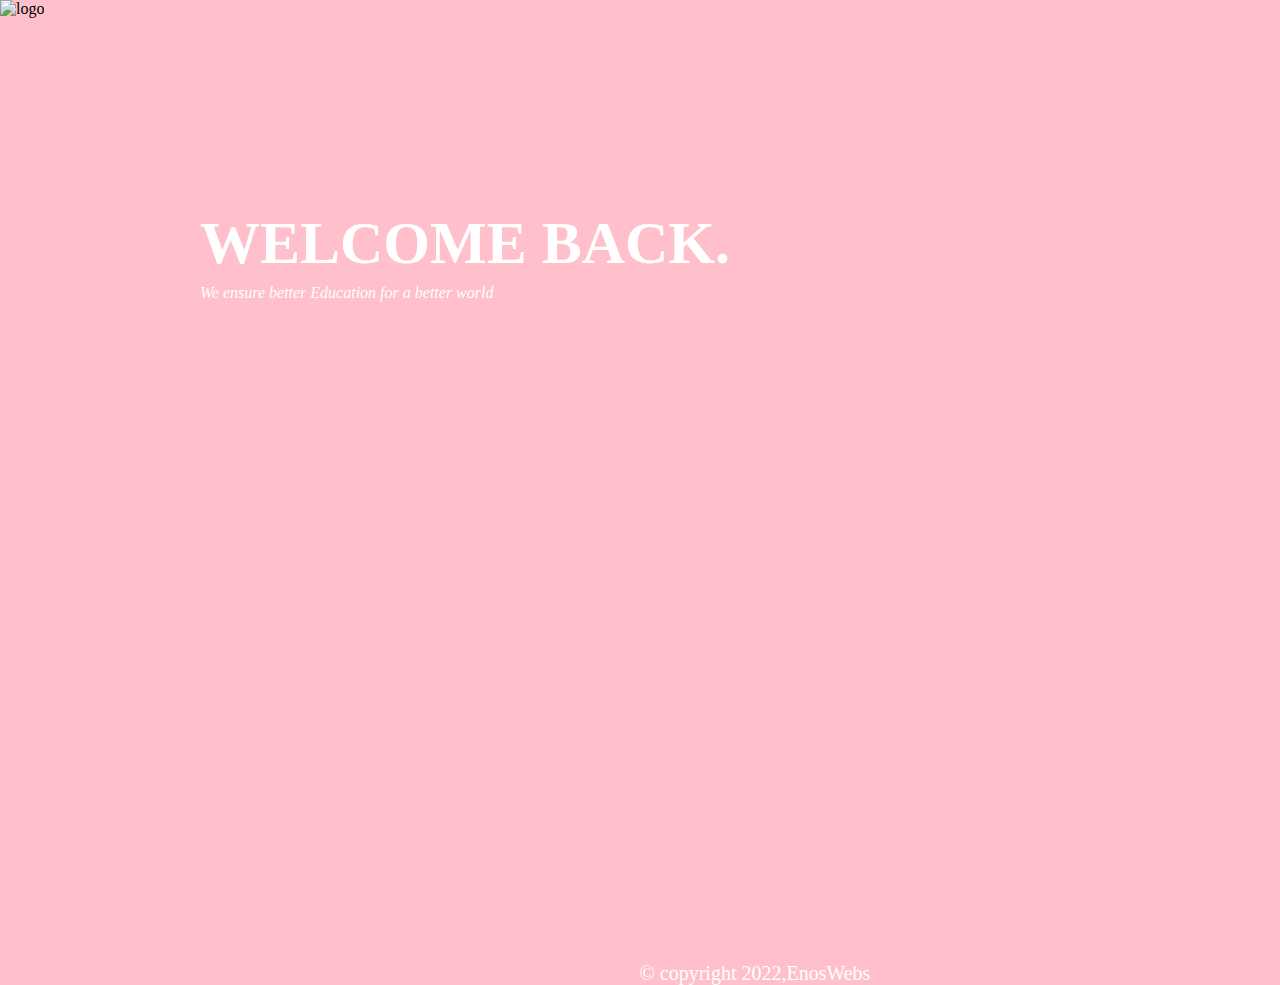
==== header/index.html @ 5fd4db35 "Project" ====
<!doctype html>
<html>
<head>
	<meta charset="UTF-8">
	<meta name="viewport" content="width=devive-width, initial-scale=1.0">
	<title>School Web Template</title>
	<link rel="stylesheet" type="text/css" href="style.css">
</head>
<body bgcolor="pink">
	<div class="bigimage">
	<img src="C:/wamp64/www/images/edu.png" class="img" alt="logo">
	<div class="content">
		<header>
<h2>WELCOME BACK.</h2>
	</header>
<p><i>We ensure better Education for a better world</i></p></div>

<div class="footer">
	<footer>
	<p>&copy; copyright 2022,EnosWebs</p>
	</footer></div>
</body>
</html>
---- header/style.css ----
body{
	font-family: verdana;
	background-image: url("C:\wamp64\www\images\ground.jpg") no-repeat center center fixed;
}
*{
	margin: 0;
	padding: 0;
}
.content{
	color: white;
	line-height: 50px;
	text-align: left;
	margin: 200px;

}
.footer{
	bottom: -85px;
	position: absolute;
	width: 68%;
	color:white;
	text-align: right;
}
.header{
	position: absolute;
	text-align: center;
}
footer{
	font-size: 20px;
}
h2{
	font-size: 60px;
}
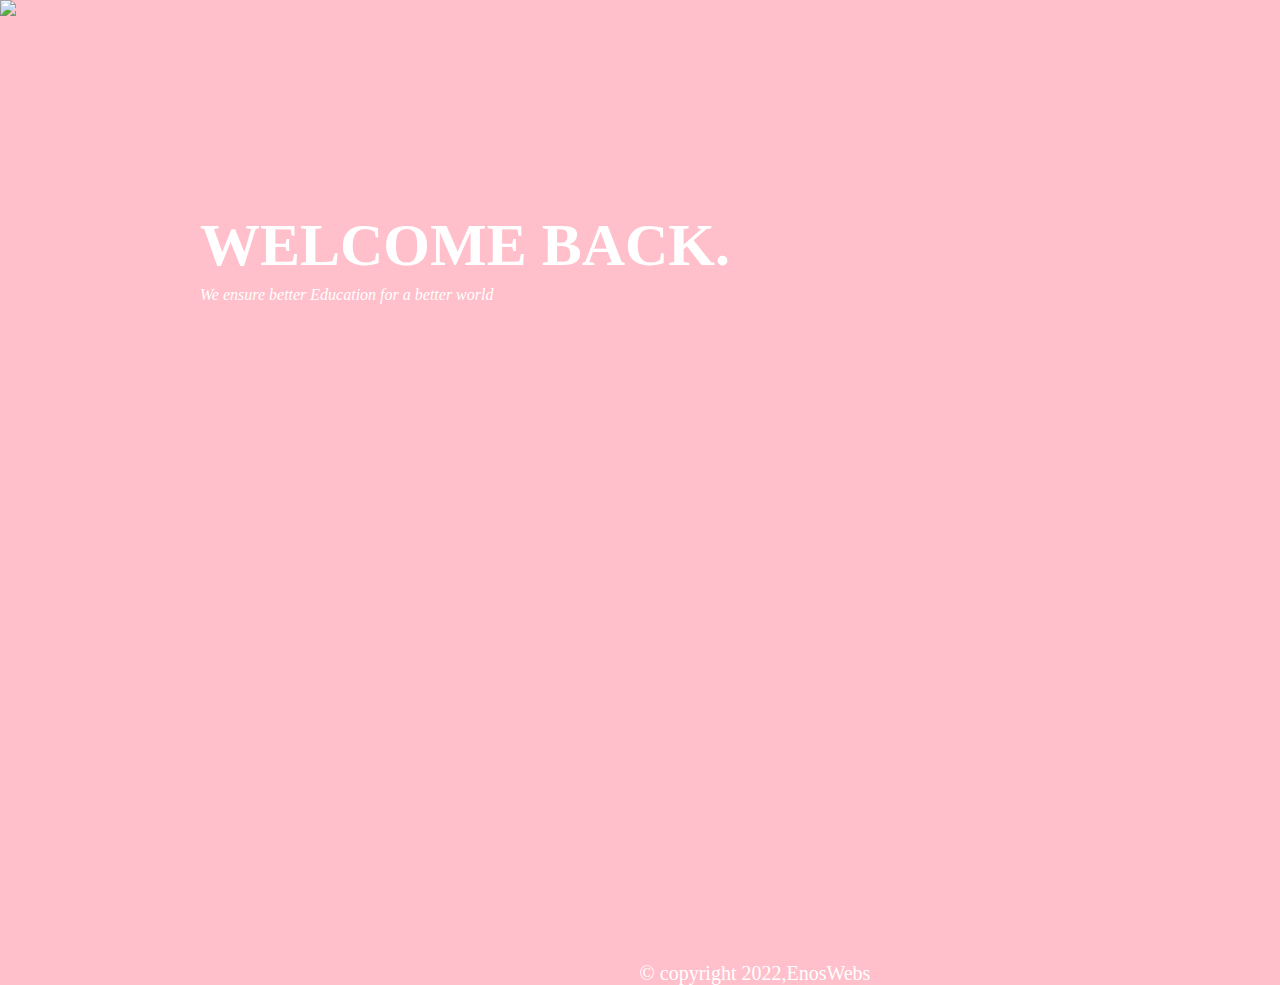
==== commit 4a0dd583: "Update index.html" ====
--- a/header/index.html
+++ b/header/index.html
@@ -8,7 +8,7 @@
 </head>
 <body bgcolor="pink">
 	<div class="bigimage">
-	<img src="C:/wamp64/www/images/edu.png" class="img" alt="logo">
+	<img src="C:\wamp64\www\LMS\images\logo.jfif">
 	<div class="content">
 		<header>
 <h2>WELCOME BACK.</h2>
